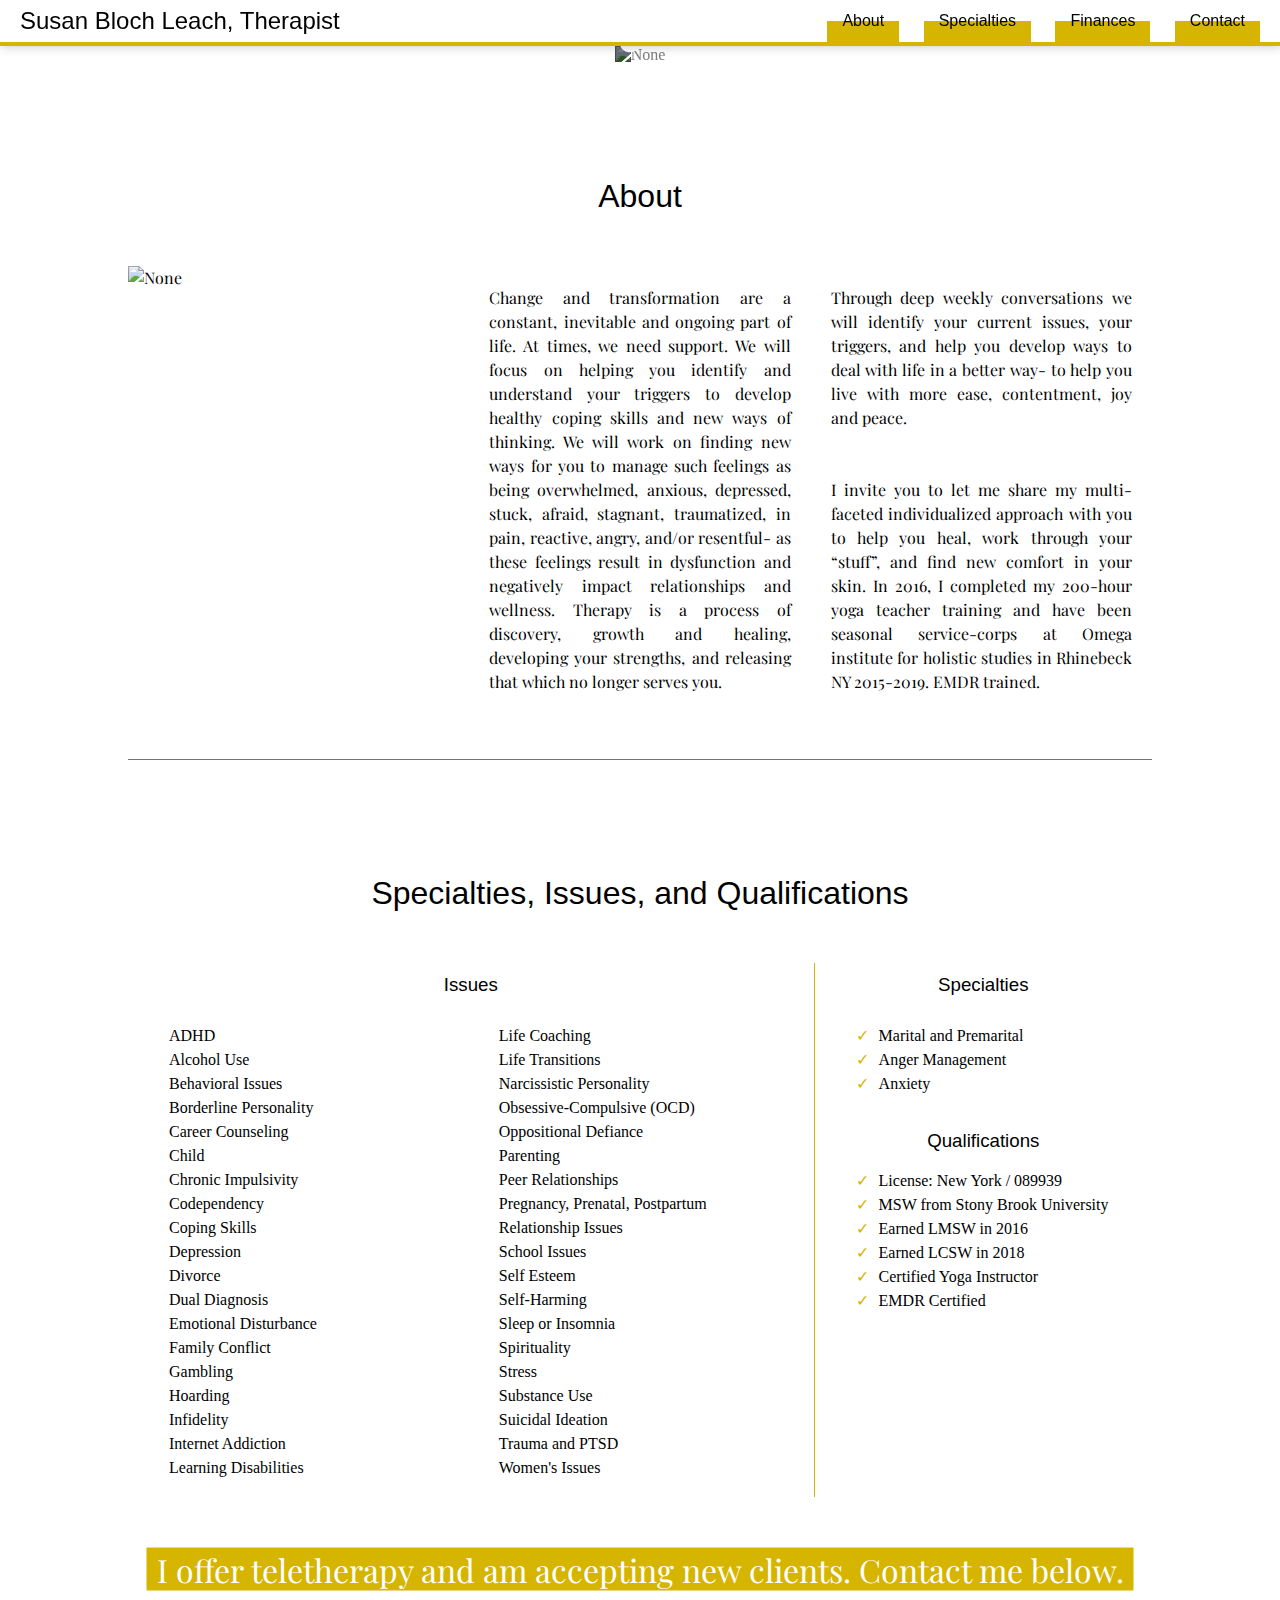
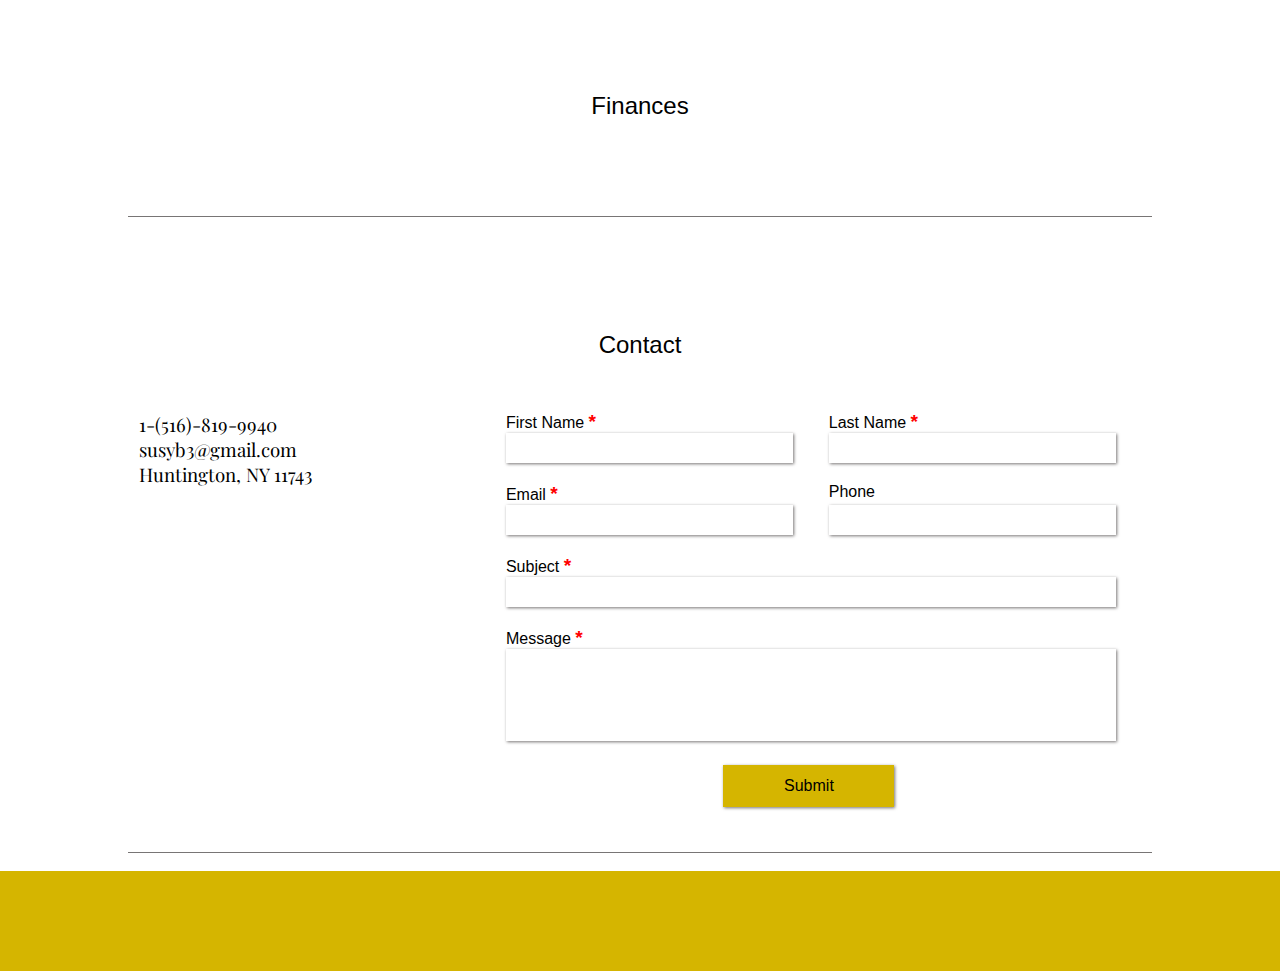
==== index.html @ 693aebeb "updated index.html file name" ====
<?php

if($_POST["message"]) {

mail("levi.leachg@gmail.com", "Here is the subject line",

$_POST["insert your message here"]. "From: levi.leachg@gmail.com");

}

?>

<!DOCTYPE html>
<html lang="en-us">

<head>
    <meta charset="UTF-8">
    <meta name="viewport" content="width=device-width, initial-scale=1">
    <title>SBL Therapy</title>
    <link rel="stylesheet" href="index.css">
    <link rel="preconnect" href="https://fonts.googleapis.com">
    <link rel="preconnect" href="https://fonts.gstatic.com" crossorigin>
    <link href="https://fonts.googleapis.com/css2?family=Mr+Dafoe&display=swap" rel="stylesheet">
    <link href="https://fonts.googleapis.com/css2?family=Playfair+Display:ital@0;1&display=swap" rel="stylesheet">
    <script src="https://cdnjs.cloudflare.com/ajax/libs/animejs/2.0.2/anime.min.js"></script>
    <script src="https://kit.fontawesome.com/4daa4635cd.js" crossorigin="anonymous"></script>
</head>

<body>

<!-- create a link for the top of the page -->
<a id="page-top" class="link-to"></a>


<!-- the page heading and navigation menu -->
    <table id="header-table">
        <tr>
            <td id="title-container">
                <a class="section-link" href="#page-top"><h2>Susan Bloch Leach, Therapist</h2></a>
            </td>
            <td id="nav-container">
                <a class="section-link" href="#about-section"><div class="nav-button">About</div></a>
                <a class="section-link" href="#specialties-section"><div class="nav-button">Specialties</div></a>
                <a class="section-link" href="#finances-section"><div class="nav-button">Finances</div></a>
                <a class="section-link" href="#contact-section"><div class="nav-button">Contact</div></a>
            </td>
        </tr>
    </table>


<!-- the welcome container on the page -->
    <div id="welcome-container">
        <img src="Images/WATER%202.jpeg" alt="None">
        <div id="welcome-text-container">
            <h1 id="welcome-text" class="ml16">Welcome</h1>
            <h2 id="welcome-subtitle">I'm a therapist and social worker located in Long Island, NY.
                Welcome to my site.</h2>
        </div>
    </div>


<!-- the about section of the page -->
    <a id="about-section" class="link-to"></a>
    <div id="about" class="site-section">
            <h1 class="section-header">About</h1>
        <div class="about-row body-text">
            <div><img id="headshot" src="Images/HEADSHOT.jpeg" alt="None"></div>
            <div>
                Change and transformation are a constant, inevitable and ongoing part of life. At times, we need
                support. We will focus on helping you identify and understand your triggers to develop healthy
                coping skills and new ways of thinking. We will work on finding new ways for you to manage such
                feelings as being overwhelmed, anxious, depressed, stuck, afraid, stagnant, traumatized, in
                pain, reactive, angry, and/or resentful- as these feelings result in dysfunction and negatively
                impact relationships and wellness. Therapy is a process of discovery, growth and healing,
                developing your strengths, and releasing that which no longer serves you.
            </div>
            <div>
                Through deep weekly conversations we will identify your current issues, your triggers, and help
                you develop ways to deal with life in a better way- to help you live with more ease,
                contentment, joy and peace.
                <br><br><br>
                I invite you to let me share my multi-faceted individualized approach with you to help you
                heal, work through your “stuff”, and find new comfort in your skin. In 2016, I completed my
                200-hour yoga teacher training and have been seasonal service-corps at Omega institute for
                holistic studies in Rhinebeck NY 2015-2019. EMDR trained.
            </div>
        </div>
    </div>


<!-- the specialties/issues section of the page -->
    <a id="specialties-section" class="link-to"></a>
    <div id="specialties" class="site-section">
        <h1 class="section-header">Specialties, Issues, and Qualifications</h1>
        <table id="specialties-table">
            <tr>
                <th colspan="2" class="two-thirds-width"><h3 class="column-header">Issues</h3></th>
                <th class="gray-back third-width"><h3 class="column-header">Specialties</h3></th>
            </tr>
            <tr>
                <td colspan="2">
                    <ul style="columns: 2">
                        <li>ADHD</li>
                        <li>Alcohol Use</li>
                        <li>Behavioral Issues</li>
                        <li>Borderline Personality</li>
                        <li>Career Counseling</li>
                        <li>Child</li>
                        <li>Chronic Impulsivity</li>
                        <li>Codependency</li>
                        <li>Coping Skills</li>
                        <li>Depression</li>
                        <li>Divorce</li>
                        <li>Dual Diagnosis</li>
                        <li>Emotional Disturbance</li>
                        <li>Family Conflict</li>
                        <li>Gambling</li>
                        <li>Hoarding</li>
                        <li>Infidelity</li>
                        <li>Internet Addiction</li>
                        <li>Learning Disabilities</li>
                        <li>Life Coaching</li>
                        <li>Life Transitions</li>
                        <li>Narcissistic Personality</li>
                        <li>Obsessive-Compulsive (OCD)</li>
                        <li>Oppositional Defiance</li>
                        <li>Parenting</li>
                        <li>Peer Relationships</li>
                        <li>Pregnancy, Prenatal, Postpartum</li>
                        <li>Relationship Issues</li>
                        <li>School Issues</li>
                        <li>Self Esteem</li>
                        <li>Self-Harming</li>
                        <li>Sleep or Insomnia</li>
                        <li>Spirituality</li>
                        <li>Stress</li>
                        <li>Substance Use</li>
                        <li>Suicidal Ideation</li>
                        <li>Trauma and PTSD</li>
                        <li>Women's Issues</li>
                    </ul>
                </td>
                <td id="specialties-list" class="gray-back">
                    <ul>
                       <li>Marital and Premarital</li>
                       <li>Anger Management</li>
                       <li>Anxiety</li>
                    </ul>

                    <h3 id="qualifications-header" class="column-header">Qualifications</h3>
                    <ul>
                        <li>License: New York / 089939</li>
                        <li>MSW from Stony Brook University</li>
                        <li>Earned LMSW in 2016</li>
                        <li>Earned LCSW in 2018</li>
                        <li>Certified Yoga Instructor</li>
                        <li>EMDR Certified</li>
                    </ul>
                </td>

            </tr>
        </table>
    </div>


<!-- the welcome container on the page -->
    <div id="hire-me-container">
        <img src="Images/ZEN%20GARDEN.jpg" alt="None">
        <h1 id="hire-me-text">I offer teletherapy and am accepting new clients. Contact me below.</h1>
    </div>


<!-- the finances section of the page -->
    <a id="finances-section" class="link-to"></a>
    <div id="finances" class="site-section">
        <h2 class="section-header">Finances</h2>
    </div>

<!-- the contact section of the page -->
    <a id="contact-section" class="link-to"></a>
    <div id="contact" class="site-section">
        <h2 class="section-header">Contact</h2>
        <table id="contact-table">
            <tr>
                <td class="third-width">
                    <div>
                        <h3><span><i class="fa-solid fa-phone icon"></i></span>1-(516)-819-9940</h3>
                        <h3><span><i class="fa-solid fa-envelope icon"></i></span>susyb3@gmail.com</h3>
                        <h3><span><i class="fa-solid fa-location-pin icon"></i></span>Huntington, NY 11743</h3>
                    </div>
                </td>
                <td id="contact-form-div" colspan="2" class="two-thirds-width">
                    <form id="contact-form" name="contact-form" method="post" action="index.php">
                        <table id="contact-me-table">
                            <tr>
                                <td><p>First Name <span class="required">*</span></p></td>
                                <td><p>Last Name <span class="required">*</span></p></td>
                            </tr>
                            <tr>
                                <td><input id="contact-first-name" type="text"></td>
                                <td><input id="contact-last-name" type="text"></td>
                            </tr>
                            <tr class="form-spacer"></tr>
                            <tr>
                                <td><p>Email <span class="required">*</span></p></td>
                                <td><p>Phone</p></td>
                            </tr>
                            <tr>
                                <td><input id="contact-email" type="text"></td>
                                <td><input id="contact-phone" type="text"></td>
                            </tr>
                            <tr class="form-spacer"></tr>

                            <tr><td colspan="2"><p>Subject <span class="required">*</span></p></td></tr>
                            <tr><td colspan="2"><input id="contact-subject" type="text"></td></tr>
                            <tr class="form-spacer"></tr>
                            <tr><td colspan="2"><p>Message <span class="required">*</span></p></td></tr>
                            <tr>
                                <td colspan="2"><textarea name="contact-first-name" cols="2" rows="4"></textarea></td>
                            </tr>
                            <tr class="form-spacer"></tr>
                            <tr class="align-center"><td colspan="2"><button id="submit-contact" type="submit">Submit</button></td></tr>

                        </table>
                    </form>
                </td>
            </tr>
        </table>
    </div>

    <div id="page-footer"></div>
</body>

<script>
    // Wrap every letter in a span
    let textWrapper = document.querySelector('.ml16');
    textWrapper.innerHTML = textWrapper.textContent.replace(/\S/g, "<span class='letter'>$&</span>");

    anime.timeline({loop: false})
        .add({
            targets: '.ml16 .letter',
            translateY: [-200,0],
            easing: "easeOutExpo",
            duration: 1400,
            delay: (el, i) => 70 * i
        });


</script>
</html>
---- index.css ----
:root {
    --header-font: "Lato", sans-serif;
    --body-font: "Playfair Display", serif;
    --welcome-font: "Playfair Display", serif;
    --site-background-color: #FFFFFF;
    --accent-color-1: rgb(213, 181, 0);
    --accent-color-2: #787575;
    --nav-text-color: #767676;
    --section-margin: 2vh;
}

/* the main document*/
html {
    background-color: var(--site-background-color);
    scroll-behavior: smooth;
    margin: 0;
    padding: 0;
    min-width: 1120px;
}

/* the body of the document */
body {
    margin: 0;
    padding: 0;
    min-width: 1120px;
}

/* tables on the page */
table {
    border-spacing: 0;
    border-collapse: collapse;
    margin: auto;
}

/* the header/navigation bar of the site */
#header-table {
    width: 100vw;
    vertical-align: center;
    position: sticky;
    top: 0;
    background-color: rgba(255, 255, 255, 0.5);
    backdrop-filter: blur(10px);
    -webkit-backdrop-filter: blur(5px);
    box-shadow: 1px 1px 10px rgba(0,0,0,0.2);
    z-index: 10;
}

/* each cell of the header table */
#header-table td {
    border-bottom: 4px solid var(--accent-color-1);
}

/* the container for the site title in the nav bar */
#title-container {
    width: 40%;
    text-align: left;
    margin: auto;
    font-family: var(--header-font);
    font-weight: normal;
    padding-left: 20px;
}

/* the header element in the nav bar */
#title-container h2 {
    margin: 0;
    font-weight: lighter;
}

/* the div containing the nav button */
#nav-container {
    text-align: right;
    vertical-align: center;
    padding: 0;
    font-family: var(--header-font);
    height: 100%;
    margin-top: 0;
    font-weight: lighter;
}

/* the nav buttons in the nav bar */
.nav-button {
    display: inline-block;
    padding: 12px 15px;
    margin-right: 20px;
    height: 100%;
    background-image: linear-gradient(to bottom, rgba(0,0,0,0) 50%, var(--accent-color-1) 50%);
    background-position: -0% 0;
    background-size: 200% auto;
    transition: background-position 0.15s ease-out;
}

/* when a nav button is hovered */
.nav-button:hover {
    background-position: 0 -99.99%;
}

/* the container for the welcome text */
#welcome-container {
    width: 100vw;
    margin: 0 auto;
    color: white;
    position: relative;
    text-align: center;
    z-index: -1;
    padding: 0;
    top: 0;
}

/* the image for the welcome text */
#welcome-container img {
    max-width: 100%;
    max-height: 100%;
    filter: brightness(50%);
    margin: 0;
}

/* the div container for the welcome text */
#welcome-text-container {
    position: absolute;
    left: 0;
    top: 40%;
    transform: translate(0, -50%);
    width: 100%;
}

/* the welcome text at the top */
#welcome-text {
    font-family: var(--welcome-font);
    font-style: italic;
    font-size: 500%;
    margin: 0;
    animation: fadeInAnimation ease 3s;
    animation-iteration-count: 1;
    animation-fill-mode: forwards;
}

/* the subtitle for the welcome section at the top */
#welcome-subtitle {
    font-family: var(--body-font);
    margin: 20px auto;
    animation: fadeInAnimation ease 3s;
    animation-iteration-count: 1;
    animation-fill-mode: forwards;
}

/* define the animation for fading something in */
@keyframes fadeInAnimation {
    0% {
        opacity: 0;
    }
    100% {
        opacity: 1;
    }
}

/* the welcome class animation */
.ml16 {
    overflow: hidden;
}

/* the letters of the welcome text */
.ml16 .letter {
    display: inline-block;
    line-height: 1em;
}

/* the invisible link (anchor) for a section */
.link-to {
    display: block;
    position: relative;
    top: -30px;
    visibility: hidden;
}


/* a section of the website */
.site-section {
    width: 80vw;
    border-bottom: 1px solid var(--accent-color-2);
    margin: var(--section-margin) auto;
    padding: 5vh 0;
    text-align: center;
}

/* the header text of a section */
.section-header {
    font-family: var(--header-font);
    font-weight: lighter;
    margin: 5% 0;
}

/* a link (in the nav bar) to a section */
.section-link {
    text-decoration: none;
    color: inherit;
}

/* the specialties section of the site */
#specialties {
    border: none;
}

/* the table containing the specialties */
#specialties-table {
    margin: auto;
    width: 100%;
    vertical-align: top;
}

#specialties-table td, th {
    vertical-align: top;
    line-height: 1.5em;
    border-right: 1px solid var(--accent-color-1);
}

#specialties-table td:nth-child(2), th:nth-child(2) {
    border-right: none;
}

#specialties-table ul {
    list-style: none;
}

#specialties-list li:before {
    content: '✓';
    margin-right: 10px;
    color: var(--accent-color-1);
}


/* the container for the welcome text */
#hire-me-container {
    width: 100vw;
    color: white;
    position: relative;
    text-align: center;
    padding: 0;
    margin: var(--section-margin) auto;
}

/* the image for the welcome text */
#hire-me-container img {
    max-width: 100%;
    max-height: 100%;
    filter: brightness(50%);
    margin: 0;
}

/* the subtitle for the welcome section at the top */
#hire-me-text {
    font-family: var(--body-font);
    position: absolute;
    top: 50%;
    left: 50%;
    transform: translate(-50%, -50%);
    background-color: var(--accent-color-1);
    margin: 0;
    padding: 0 10px;
    white-space: nowrap;
}

/* the header text for a column in a table */
.column-header {
    margin: 0;
    font-family: var(--header-font);
    font-weight: normal;
}

/* the header for the qualification section of the page */
#qualifications-header {
    margin-top: 10%;
}

/* an element that's one-third the width of its container */
.third-width {
    width: 33%;
}

/* an element that's two-thirds the width of its container */
.two-thirds-width {
    width: 67%;
}

/* a header element of table */
th {
    font-family: var(--header-font);
    padding: 10px 0;
}


/* a row for the about section */
.about-row {
    display: flex;
    box-sizing: content-box;
}

/* a div (column) in the about section */
.about-row > div {
    position: relative;
    flex: 1;
    padding: 20px;
    text-align: justify;
    vertical-align: top;
    top: 0;
}

/* an image in the about section */
.about-row > div img {
    position: absolute;
    width: 100%;
    height: 100%;
    object-fit: scale-down;
    top: 0;
    left: 0;
    right: 0;
    bottom: 0;
}

ul {
    text-align: left;
}



#submit-contact {
    background-color: var(--accent-color-1);
    border: none;
    text-align: center;
    padding: 2% 10%;
    font-family: var(--header-font);
    font-size: 1em;
    box-shadow: 1px 1px 3px var(--accent-color-2);
}

#submit-contact:hover {
    background-color: var(--accent-color-2);
    color: var(--site-background-color);
}

#contact-table {
    width: 100%;
    text-align: left;
}


#contact-table td {
    vertical-align: top;
}


#contact-form-div {
    vertical-align: top;
    padding: 0 20px;
}

#contact-me-table {
    width: 100%;
}

#contact-me-table td {
    padding: 0 20px;
}

.contact-input-header {
    padding-top: 20px;
}

.form-spacer {
    height: 20px;
}


/* the star symbol for a required form input */
.required {
    color: red;
    font-weight: bold;
    font-size: larger;
}

#contact-me-table p {
    text-align: left;
    margin: 0;
    font-family: var(--header-font);
    /*font-weight: lighter;*/
}


#contact-form-div input, textarea {
    width: 100%;
    height: 200%;
    border: none;
    box-shadow: 1px 1px 3px var(--accent-color-2);
    resize: none;
    font-size: 1.5em;
}


#contact-table h3 {
    font-family: var(--body-font);
    font-weight: normal;
    margin-top: 0;
}


/* icons on the site */
.icon {
    margin-right: 10px;
}

/* the site footer */
#page-footer {
    width: 100vw;
    height: 100px;
    margin-top: var(--section-margin);
    background-color: var(--accent-color-1);
    color: white;
}


.align-left {
    text-align: left;
}

.align-center {
    text-align: center;
}

h1, h2, h3, h4, h5, h6 {
    font-weight: lighter;
    font-family: var(--header-font);
    margin: 0;
}

.body-text {
    line-height: 1.5em;
    font-family: var(--body-font);
    font-weight: normal;
}
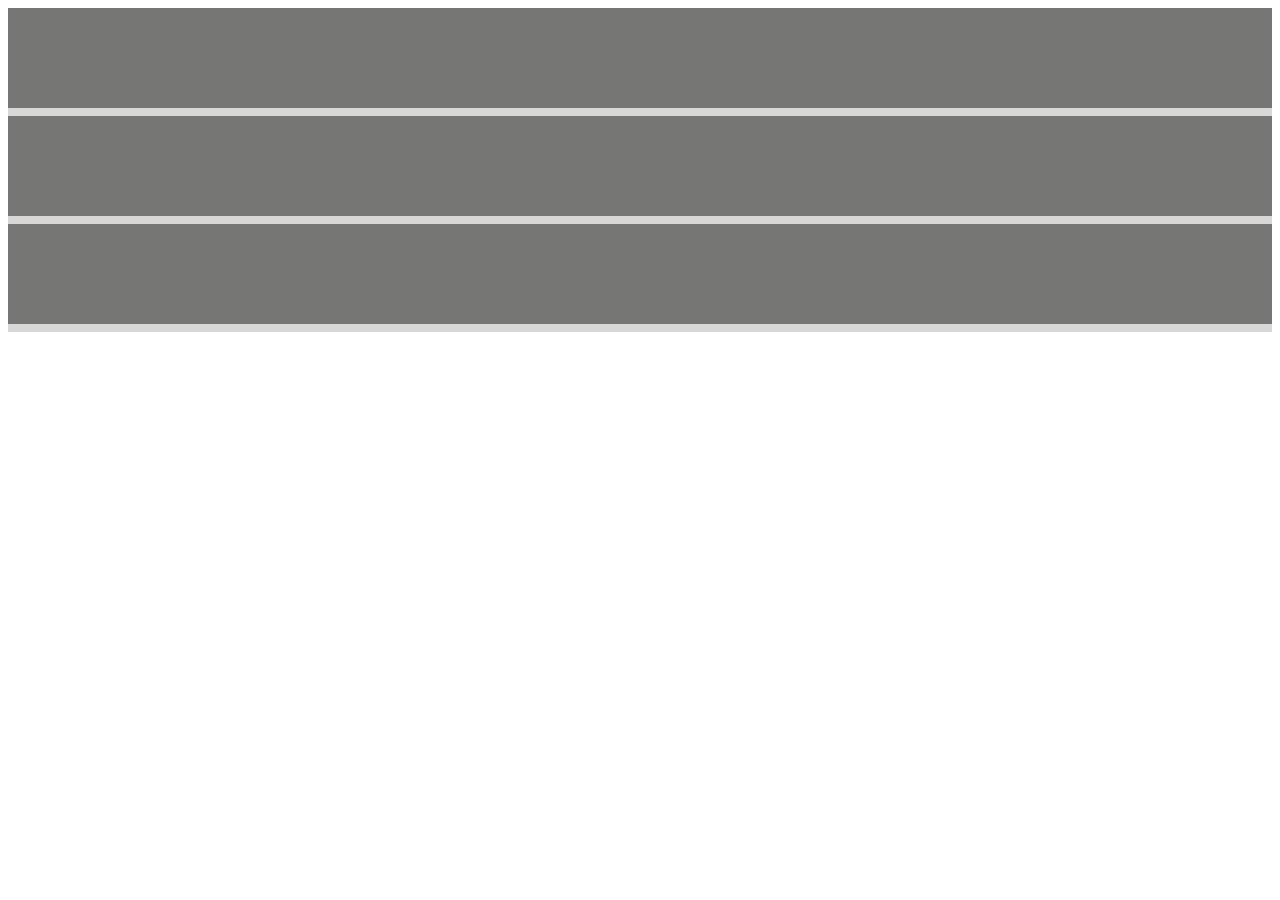
==== commit c08e1419: "updated pages- experimenting with flexbox and mobile formatting" ====
--- a/index.html
+++ b/index.html
@@ -1,250 +1,27 @@
-<?php
-
-if($_POST["message"]) {
-
-mail("levi.leachg@gmail.com", "Here is the subject line",
-
-$_POST["insert your message here"]. "From: levi.leachg@gmail.com");
-
-}
-
-?>
-
 <!DOCTYPE html>
 <html lang="en-us">
 
 <head>
+    <title>SBL Therapy</title>
     <meta charset="UTF-8">
     <meta name="viewport" content="width=device-width, initial-scale=1">
-    <title>SBL Therapy</title>
     <link rel="stylesheet" href="index.css">
-    <link rel="preconnect" href="https://fonts.googleapis.com">
-    <link rel="preconnect" href="https://fonts.gstatic.com" crossorigin>
-    <link href="https://fonts.googleapis.com/css2?family=Mr+Dafoe&display=swap" rel="stylesheet">
-    <link href="https://fonts.googleapis.com/css2?family=Playfair+Display:ital@0;1&display=swap" rel="stylesheet">
-    <script src="https://cdnjs.cloudflare.com/ajax/libs/animejs/2.0.2/anime.min.js"></script>
-    <script src="https://kit.fontawesome.com/4daa4635cd.js" crossorigin="anonymous"></script>
+<!--    <link rel="stylesheet" href="index2.css">-->
+<!--    <link rel="preconnect" href="https://fonts.googleapis.com">-->
+<!--    <link rel="preconnect" href="https://fonts.gstatic.com" crossorigin>-->
+<!--    <link href="https://fonts.googleapis.com/css2?family=Mr+Dafoe&display=swap" rel="stylesheet">-->
+<!--    <link href="https://fonts.googleapis.com/css2?family=Playfair+Display:ital@0;1&display=swap" rel="stylesheet">-->
+<!--    <script src="https://cdnjs.cloudflare.com/ajax/libs/animejs/2.0.2/anime.min.js"></script>-->
+<!--    <script src="https://kit.fontawesome.com/4daa4635cd.js" crossorigin="anonymous"></script>-->
 </head>
 
 <body>
 
-<!-- create a link for the top of the page -->
-<a id="page-top" class="link-to"></a>
-
-
-<!-- the page heading and navigation menu -->
-    <table id="header-table">
-        <tr>
-            <td id="title-container">
-                <a class="section-link" href="#page-top"><h2>Susan Bloch Leach, Therapist</h2></a>
-            </td>
-            <td id="nav-container">
-                <a class="section-link" href="#about-section"><div class="nav-button">About</div></a>
-                <a class="section-link" href="#specialties-section"><div class="nav-button">Specialties</div></a>
-                <a class="section-link" href="#finances-section"><div class="nav-button">Finances</div></a>
-                <a class="section-link" href="#contact-section"><div class="nav-button">Contact</div></a>
-            </td>
-        </tr>
-    </table>
-
-
-<!-- the welcome container on the page -->
-    <div id="welcome-container">
-        <img src="Images/WATER%202.jpeg" alt="None">
-        <div id="welcome-text-container">
-            <h1 id="welcome-text" class="ml16">Welcome</h1>
-            <h2 id="welcome-subtitle">I'm a therapist and social worker located in Long Island, NY.
-                Welcome to my site.</h2>
-        </div>
-    </div>
-
-
-<!-- the about section of the page -->
-    <a id="about-section" class="link-to"></a>
-    <div id="about" class="site-section">
-            <h1 class="section-header">About</h1>
-        <div class="about-row body-text">
-            <div><img id="headshot" src="Images/HEADSHOT.jpeg" alt="None"></div>
-            <div>
-                Change and transformation are a constant, inevitable and ongoing part of life. At times, we need
-                support. We will focus on helping you identify and understand your triggers to develop healthy
-                coping skills and new ways of thinking. We will work on finding new ways for you to manage such
-                feelings as being overwhelmed, anxious, depressed, stuck, afraid, stagnant, traumatized, in
-                pain, reactive, angry, and/or resentful- as these feelings result in dysfunction and negatively
-                impact relationships and wellness. Therapy is a process of discovery, growth and healing,
-                developing your strengths, and releasing that which no longer serves you.
-            </div>
-            <div>
-                Through deep weekly conversations we will identify your current issues, your triggers, and help
-                you develop ways to deal with life in a better way- to help you live with more ease,
-                contentment, joy and peace.
-                <br><br><br>
-                I invite you to let me share my multi-faceted individualized approach with you to help you
-                heal, work through your “stuff”, and find new comfort in your skin. In 2016, I completed my
-                200-hour yoga teacher training and have been seasonal service-corps at Omega institute for
-                holistic studies in Rhinebeck NY 2015-2019. EMDR trained.
-            </div>
-        </div>
-    </div>
-
-
-<!-- the specialties/issues section of the page -->
-    <a id="specialties-section" class="link-to"></a>
-    <div id="specialties" class="site-section">
-        <h1 class="section-header">Specialties, Issues, and Qualifications</h1>
-        <table id="specialties-table">
-            <tr>
-                <th colspan="2" class="two-thirds-width"><h3 class="column-header">Issues</h3></th>
-                <th class="gray-back third-width"><h3 class="column-header">Specialties</h3></th>
-            </tr>
-            <tr>
-                <td colspan="2">
-                    <ul style="columns: 2">
-                        <li>ADHD</li>
-                        <li>Alcohol Use</li>
-                        <li>Behavioral Issues</li>
-                        <li>Borderline Personality</li>
-                        <li>Career Counseling</li>
-                        <li>Child</li>
-                        <li>Chronic Impulsivity</li>
-                        <li>Codependency</li>
-                        <li>Coping Skills</li>
-                        <li>Depression</li>
-                        <li>Divorce</li>
-                        <li>Dual Diagnosis</li>
-                        <li>Emotional Disturbance</li>
-                        <li>Family Conflict</li>
-                        <li>Gambling</li>
-                        <li>Hoarding</li>
-                        <li>Infidelity</li>
-                        <li>Internet Addiction</li>
-                        <li>Learning Disabilities</li>
-                        <li>Life Coaching</li>
-                        <li>Life Transitions</li>
-                        <li>Narcissistic Personality</li>
-                        <li>Obsessive-Compulsive (OCD)</li>
-                        <li>Oppositional Defiance</li>
-                        <li>Parenting</li>
-                        <li>Peer Relationships</li>
-                        <li>Pregnancy, Prenatal, Postpartum</li>
-                        <li>Relationship Issues</li>
-                        <li>School Issues</li>
-                        <li>Self Esteem</li>
-                        <li>Self-Harming</li>
-                        <li>Sleep or Insomnia</li>
-                        <li>Spirituality</li>
-                        <li>Stress</li>
-                        <li>Substance Use</li>
-                        <li>Suicidal Ideation</li>
-                        <li>Trauma and PTSD</li>
-                        <li>Women's Issues</li>
-                    </ul>
-                </td>
-                <td id="specialties-list" class="gray-back">
-                    <ul>
-                       <li>Marital and Premarital</li>
-                       <li>Anger Management</li>
-                       <li>Anxiety</li>
-                    </ul>
-
-                    <h3 id="qualifications-header" class="column-header">Qualifications</h3>
-                    <ul>
-                        <li>License: New York / 089939</li>
-                        <li>MSW from Stony Brook University</li>
-                        <li>Earned LMSW in 2016</li>
-                        <li>Earned LCSW in 2018</li>
-                        <li>Certified Yoga Instructor</li>
-                        <li>EMDR Certified</li>
-                    </ul>
-                </td>
-
-            </tr>
-        </table>
-    </div>
-
-
-<!-- the welcome container on the page -->
-    <div id="hire-me-container">
-        <img src="Images/ZEN%20GARDEN.jpg" alt="None">
-        <h1 id="hire-me-text">I offer teletherapy and am accepting new clients. Contact me below.</h1>
-    </div>
-
-
-<!-- the finances section of the page -->
-    <a id="finances-section" class="link-to"></a>
-    <div id="finances" class="site-section">
-        <h2 class="section-header">Finances</h2>
-    </div>
-
-<!-- the contact section of the page -->
-    <a id="contact-section" class="link-to"></a>
-    <div id="contact" class="site-section">
-        <h2 class="section-header">Contact</h2>
-        <table id="contact-table">
-            <tr>
-                <td class="third-width">
-                    <div>
-                        <h3><span><i class="fa-solid fa-phone icon"></i></span>1-(516)-819-9940</h3>
-                        <h3><span><i class="fa-solid fa-envelope icon"></i></span>susyb3@gmail.com</h3>
-                        <h3><span><i class="fa-solid fa-location-pin icon"></i></span>Huntington, NY 11743</h3>
-                    </div>
-                </td>
-                <td id="contact-form-div" colspan="2" class="two-thirds-width">
-                    <form id="contact-form" name="contact-form" method="post" action="index.php">
-                        <table id="contact-me-table">
-                            <tr>
-                                <td><p>First Name <span class="required">*</span></p></td>
-                                <td><p>Last Name <span class="required">*</span></p></td>
-                            </tr>
-                            <tr>
-                                <td><input id="contact-first-name" type="text"></td>
-                                <td><input id="contact-last-name" type="text"></td>
-                            </tr>
-                            <tr class="form-spacer"></tr>
-                            <tr>
-                                <td><p>Email <span class="required">*</span></p></td>
-                                <td><p>Phone</p></td>
-                            </tr>
-                            <tr>
-                                <td><input id="contact-email" type="text"></td>
-                                <td><input id="contact-phone" type="text"></td>
-                            </tr>
-                            <tr class="form-spacer"></tr>
-
-                            <tr><td colspan="2"><p>Subject <span class="required">*</span></p></td></tr>
-                            <tr><td colspan="2"><input id="contact-subject" type="text"></td></tr>
-                            <tr class="form-spacer"></tr>
-                            <tr><td colspan="2"><p>Message <span class="required">*</span></p></td></tr>
-                            <tr>
-                                <td colspan="2"><textarea name="contact-first-name" cols="2" rows="4"></textarea></td>
-                            </tr>
-                            <tr class="form-spacer"></tr>
-                            <tr class="align-center"><td colspan="2"><button id="submit-contact" type="submit">Submit</button></td></tr>
-
-                        </table>
-                    </form>
-                </td>
-            </tr>
-        </table>
-    </div>
-
-    <div id="page-footer"></div>
+<main>
+    <div></div>
+    <div></div>
+    <div></div>
+</main>
 </body>
 
-<script>
-    // Wrap every letter in a span
-    let textWrapper = document.querySelector('.ml16');
-    textWrapper.innerHTML = textWrapper.textContent.replace(/\S/g, "<span class='letter'>$&</span>");
-
-    anime.timeline({loop: false})
-        .add({
-            targets: '.ml16 .letter',
-            translateY: [-200,0],
-            easing: "easeOutExpo",
-            duration: 1400,
-            delay: (el, i) => 70 * i
-        });
-
-
-</script>
 </html>--- a/index.css
+++ b/index.css
@@ -1,439 +1,13 @@
-
-:root {
-    --header-font: "Lato", sans-serif;
-    --body-font: "Playfair Display", serif;
-    --welcome-font: "Playfair Display", serif;
-    --site-background-color: #FFFFFF;
-    --accent-color-1: rgb(213, 181, 0);
-    --accent-color-2: #787575;
-    --nav-text-color: #767676;
-    --section-margin: 2vh;
+main {
+    background: #d9d7d5;
+    display: flex;
+    flex-wrap: wrap;
+    justify-content: space-between;
 }
 
-/* the main document*/
-html {
-    background-color: var(--site-background-color);
-    scroll-behavior: smooth;
-    margin: 0;
-    padding: 0;
-    min-width: 1120px;
-}
-
-/* the body of the document */
-body {
-    margin: 0;
-    padding: 0;
-    min-width: 1120px;
-}
-
-/* tables on the page */
-table {
-    border-spacing: 0;
-    border-collapse: collapse;
-    margin: auto;
-}
-
-/* the header/navigation bar of the site */
-#header-table {
-    width: 100vw;
-    vertical-align: center;
-    position: sticky;
-    top: 0;
-    background-color: rgba(255, 255, 255, 0.5);
-    backdrop-filter: blur(10px);
-    -webkit-backdrop-filter: blur(5px);
-    box-shadow: 1px 1px 10px rgba(0,0,0,0.2);
-    z-index: 10;
-}
-
-/* each cell of the header table */
-#header-table td {
-    border-bottom: 4px solid var(--accent-color-1);
-}
-
-/* the container for the site title in the nav bar */
-#title-container {
-    width: 40%;
-    text-align: left;
-    margin: auto;
-    font-family: var(--header-font);
-    font-weight: normal;
-    padding-left: 20px;
-}
-
-/* the header element in the nav bar */
-#title-container h2 {
-    margin: 0;
-    font-weight: lighter;
-}
-
-/* the div containing the nav button */
-#nav-container {
-    text-align: right;
-    vertical-align: center;
-    padding: 0;
-    font-family: var(--header-font);
-    height: 100%;
-    margin-top: 0;
-    font-weight: lighter;
-}
-
-/* the nav buttons in the nav bar */
-.nav-button {
-    display: inline-block;
-    padding: 12px 15px;
-    margin-right: 20px;
-    height: 100%;
-    background-image: linear-gradient(to bottom, rgba(0,0,0,0) 50%, var(--accent-color-1) 50%);
-    background-position: -0% 0;
-    background-size: 200% auto;
-    transition: background-position 0.15s ease-out;
-}
-
-/* when a nav button is hovered */
-.nav-button:hover {
-    background-position: 0 -99.99%;
-}
-
-/* the container for the welcome text */
-#welcome-container {
-    width: 100vw;
-    margin: 0 auto;
-    color: white;
-    position: relative;
-    text-align: center;
-    z-index: -1;
-    padding: 0;
-    top: 0;
-}
-
-/* the image for the welcome text */
-#welcome-container img {
-    max-width: 100%;
-    max-height: 100%;
-    filter: brightness(50%);
-    margin: 0;
-}
-
-/* the div container for the welcome text */
-#welcome-text-container {
-    position: absolute;
-    left: 0;
-    top: 40%;
-    transform: translate(0, -50%);
-    width: 100%;
-}
-
-/* the welcome text at the top */
-#welcome-text {
-    font-family: var(--welcome-font);
-    font-style: italic;
-    font-size: 500%;
-    margin: 0;
-    animation: fadeInAnimation ease 3s;
-    animation-iteration-count: 1;
-    animation-fill-mode: forwards;
-}
-
-/* the subtitle for the welcome section at the top */
-#welcome-subtitle {
-    font-family: var(--body-font);
-    margin: 20px auto;
-    animation: fadeInAnimation ease 3s;
-    animation-iteration-count: 1;
-    animation-fill-mode: forwards;
-}
-
-/* define the animation for fading something in */
-@keyframes fadeInAnimation {
-    0% {
-        opacity: 0;
-    }
-    100% {
-        opacity: 1;
-    }
-}
-
-/* the welcome class animation */
-.ml16 {
-    overflow: hidden;
-}
-
-/* the letters of the welcome text */
-.ml16 .letter {
-    display: inline-block;
-    line-height: 1em;
-}
-
-/* the invisible link (anchor) for a section */
-.link-to {
-    display: block;
-    position: relative;
-    top: -30px;
-    visibility: hidden;
-}
-
-
-/* a section of the website */
-.site-section {
-    width: 80vw;
-    border-bottom: 1px solid var(--accent-color-2);
-    margin: var(--section-margin) auto;
-    padding: 5vh 0;
-    text-align: center;
-}
-
-/* the header text of a section */
-.section-header {
-    font-family: var(--header-font);
-    font-weight: lighter;
-    margin: 5% 0;
-}
-
-/* a link (in the nav bar) to a section */
-.section-link {
-    text-decoration: none;
-    color: inherit;
-}
-
-/* the specialties section of the site */
-#specialties {
-    border: none;
-}
-
-/* the table containing the specialties */
-#specialties-table {
-    margin: auto;
-    width: 100%;
-    vertical-align: top;
-}
-
-#specialties-table td, th {
-    vertical-align: top;
-    line-height: 1.5em;
-    border-right: 1px solid var(--accent-color-1);
-}
-
-#specialties-table td:nth-child(2), th:nth-child(2) {
-    border-right: none;
-}
-
-#specialties-table ul {
-    list-style: none;
-}
-
-#specialties-list li:before {
-    content: '✓';
-    margin-right: 10px;
-    color: var(--accent-color-1);
-}
-
-
-/* the container for the welcome text */
-#hire-me-container {
-    width: 100vw;
-    color: white;
-    position: relative;
-    text-align: center;
-    padding: 0;
-    margin: var(--section-margin) auto;
-}
-
-/* the image for the welcome text */
-#hire-me-container img {
-    max-width: 100%;
-    max-height: 100%;
-    filter: brightness(50%);
-    margin: 0;
-}
-
-/* the subtitle for the welcome section at the top */
-#hire-me-text {
-    font-family: var(--body-font);
-    position: absolute;
-    top: 50%;
-    left: 50%;
-    transform: translate(-50%, -50%);
-    background-color: var(--accent-color-1);
-    margin: 0;
-    padding: 0 10px;
-    white-space: nowrap;
-}
-
-/* the header text for a column in a table */
-.column-header {
-    margin: 0;
-    font-family: var(--header-font);
-    font-weight: normal;
-}
-
-/* the header for the qualification section of the page */
-#qualifications-header {
-    margin-top: 10%;
-}
-
-/* an element that's one-third the width of its container */
-.third-width {
-    width: 33%;
-}
-
-/* an element that's two-thirds the width of its container */
-.two-thirds-width {
-    width: 67%;
-}
-
-/* a header element of table */
-th {
-    font-family: var(--header-font);
-    padding: 10px 0;
-}
-
-
-/* a row for the about section */
-.about-row {
-    display: flex;
-    box-sizing: content-box;
-}
-
-/* a div (column) in the about section */
-.about-row > div {
-    position: relative;
-    flex: 1;
-    padding: 20px;
-    text-align: justify;
-    vertical-align: top;
-    top: 0;
-}
-
-/* an image in the about section */
-.about-row > div img {
-    position: absolute;
-    width: 100%;
-    height: 100%;
-    object-fit: scale-down;
-    top: 0;
-    left: 0;
-    right: 0;
-    bottom: 0;
-}
-
-ul {
-    text-align: left;
-}
-
-
-
-#submit-contact {
-    background-color: var(--accent-color-1);
-    border: none;
-    text-align: center;
-    padding: 2% 10%;
-    font-family: var(--header-font);
-    font-size: 1em;
-    box-shadow: 1px 1px 3px var(--accent-color-2);
-}
-
-#submit-contact:hover {
-    background-color: var(--accent-color-2);
-    color: var(--site-background-color);
-}
-
-#contact-table {
-    width: 100%;
-    text-align: left;
-}
-
-
-#contact-table td {
-    vertical-align: top;
-}
-
-
-#contact-form-div {
-    vertical-align: top;
-    padding: 0 20px;
-}
-
-#contact-me-table {
-    width: 100%;
-}
-
-#contact-me-table td {
-    padding: 0 20px;
-}
-
-.contact-input-header {
-    padding-top: 20px;
-}
-
-.form-spacer {
-    height: 20px;
-}
-
-
-/* the star symbol for a required form input */
-.required {
-    color: red;
-    font-weight: bold;
-    font-size: larger;
-}
-
-#contact-me-table p {
-    text-align: left;
-    margin: 0;
-    font-family: var(--header-font);
-    /*font-weight: lighter;*/
-}
-
-
-#contact-form-div input, textarea {
-    width: 100%;
-    height: 200%;
-    border: none;
-    box-shadow: 1px 1px 3px var(--accent-color-2);
-    resize: none;
-    font-size: 1.5em;
-}
-
-
-#contact-table h3 {
-    font-family: var(--body-font);
-    font-weight: normal;
-    margin-top: 0;
-}
-
-
-/* icons on the site */
-.icon {
-    margin-right: 10px;
-}
-
-/* the site footer */
-#page-footer {
-    width: 100vw;
+div {
+    background: #767775;
+    flex-basis: 100%;
     height: 100px;
-    margin-top: var(--section-margin);
-    background-color: var(--accent-color-1);
-    color: white;
-}
-
-
-.align-left {
-    text-align: left;
-}
-
-.align-center {
-    text-align: center;
-}
-
-h1, h2, h3, h4, h5, h6 {
-    font-weight: lighter;
-    font-family: var(--header-font);
-    margin: 0;
-}
-
-.body-text {
-    line-height: 1.5em;
-    font-family: var(--body-font);
-    font-weight: normal;
+    margin-bottom: 0.5rem;
 }--- a/index2.css
+++ b/index2.css
@@ -0,0 +1,439 @@
+
+:root {
+    --header-font: "Lato", sans-serif;
+    --body-font: "Playfair Display", serif;
+    --welcome-font: "Playfair Display", serif;
+    --site-background-color: #FFFFFF;
+    --accent-color-1: rgb(213, 181, 0);
+    --accent-color-2: #787575;
+    --nav-text-color: #767676;
+    --section-margin: 2vh;
+}
+
+/* the main document*/
+html {
+    background-color: var(--site-background-color);
+    scroll-behavior: smooth;
+    margin: 0;
+    padding: 0;
+    min-width: 1120px;
+}
+
+/* the body of the document */
+body {
+    margin: 0;
+    padding: 0;
+    min-width: 1120px;
+}
+
+/* tables on the page */
+table {
+    border-spacing: 0;
+    border-collapse: collapse;
+    margin: auto;
+}
+
+/* the header/navigation bar of the site */
+#header-table {
+    width: 100vw;
+    vertical-align: center;
+    position: sticky;
+    top: 0;
+    background-color: rgba(255, 255, 255, 0.5);
+    backdrop-filter: blur(10px);
+    -webkit-backdrop-filter: blur(5px);
+    box-shadow: 1px 1px 10px rgba(0,0,0,0.2);
+    z-index: 10;
+}
+
+/* each cell of the header table */
+#header-table td {
+    border-bottom: 4px solid var(--accent-color-1);
+}
+
+/* the container for the site title in the nav bar */
+#title-container {
+    width: 40%;
+    text-align: left;
+    margin: auto;
+    font-family: var(--header-font);
+    font-weight: normal;
+    padding-left: 20px;
+}
+
+/* the header element in the nav bar */
+#title-container h2 {
+    margin: 0;
+    font-weight: lighter;
+}
+
+/* the div containing the nav button */
+#nav-container {
+    text-align: right;
+    vertical-align: center;
+    padding: 0;
+    font-family: var(--header-font);
+    height: 100%;
+    margin-top: 0;
+    font-weight: lighter;
+}
+
+/* the nav buttons in the nav bar */
+.nav-button {
+    display: inline-block;
+    padding: 12px 15px;
+    margin-right: 20px;
+    height: 100%;
+    background-image: linear-gradient(to bottom, rgba(0,0,0,0) 50%, var(--accent-color-1) 50%);
+    background-position: -0% 0;
+    background-size: 200% auto;
+    transition: background-position 0.15s ease-out;
+}
+
+/* when a nav button is hovered */
+.nav-button:hover {
+    background-position: 0 -99.99%;
+}
+
+/* the container for the welcome text */
+#welcome-container {
+    width: 100vw;
+    margin: 0 auto;
+    color: white;
+    position: relative;
+    text-align: center;
+    z-index: -1;
+    padding: 0;
+    top: 0;
+}
+
+/* the image for the welcome text */
+#welcome-container img {
+    max-width: 100%;
+    max-height: 100%;
+    filter: brightness(50%);
+    margin: 0;
+}
+
+/* the div container for the welcome text */
+#welcome-text-container {
+    position: absolute;
+    left: 0;
+    top: 40%;
+    transform: translate(0, -50%);
+    width: 100%;
+}
+
+/* the welcome text at the top */
+#welcome-text {
+    font-family: var(--welcome-font);
+    font-style: italic;
+    font-size: 500%;
+    margin: 0;
+    animation: fadeInAnimation ease 3s;
+    animation-iteration-count: 1;
+    animation-fill-mode: forwards;
+}
+
+/* the subtitle for the welcome section at the top */
+#welcome-subtitle {
+    font-family: var(--body-font);
+    margin: 20px auto;
+    animation: fadeInAnimation ease 3s;
+    animation-iteration-count: 1;
+    animation-fill-mode: forwards;
+}
+
+/* define the animation for fading something in */
+@keyframes fadeInAnimation {
+    0% {
+        opacity: 0;
+    }
+    100% {
+        opacity: 1;
+    }
+}
+
+/* the welcome class animation */
+.ml16 {
+    overflow: hidden;
+}
+
+/* the letters of the welcome text */
+.ml16 .letter {
+    display: inline-block;
+    line-height: 1em;
+}
+
+/* the invisible link (anchor) for a section */
+.link-to {
+    display: block;
+    position: relative;
+    top: -30px;
+    visibility: hidden;
+}
+
+
+/* a section of the website */
+.site-section {
+    width: 80vw;
+    border-bottom: 1px solid var(--accent-color-2);
+    margin: var(--section-margin) auto;
+    padding: 5vh 0;
+    text-align: center;
+}
+
+/* the header text of a section */
+.section-header {
+    font-family: var(--header-font);
+    font-weight: lighter;
+    margin: 5% 0;
+}
+
+/* a link (in the nav bar) to a section */
+.section-link {
+    text-decoration: none;
+    color: inherit;
+}
+
+/* the specialties section of the site */
+#specialties {
+    border: none;
+}
+
+/* the table containing the specialties */
+#specialties-table {
+    margin: auto;
+    width: 100%;
+    vertical-align: top;
+}
+
+#specialties-table td, th {
+    vertical-align: top;
+    line-height: 1.5em;
+    border-right: 1px solid var(--accent-color-1);
+}
+
+#specialties-table td:nth-child(2), th:nth-child(2) {
+    border-right: none;
+}
+
+#specialties-table ul {
+    list-style: none;
+}
+
+#specialties-list li:before {
+    content: '✓';
+    margin-right: 10px;
+    color: var(--accent-color-1);
+}
+
+
+/* the container for the welcome text */
+#hire-me-container {
+    width: 100vw;
+    color: white;
+    position: relative;
+    text-align: center;
+    padding: 0;
+    margin: var(--section-margin) auto;
+}
+
+/* the image for the welcome text */
+#hire-me-container img {
+    max-width: 100%;
+    max-height: 100%;
+    filter: brightness(50%);
+    margin: 0;
+}
+
+/* the subtitle for the welcome section at the top */
+#hire-me-text {
+    font-family: var(--body-font);
+    position: absolute;
+    top: 50%;
+    left: 50%;
+    transform: translate(-50%, -50%);
+    background-color: var(--accent-color-1);
+    margin: 0;
+    padding: 0 10px;
+    white-space: nowrap;
+}
+
+/* the header text for a column in a table */
+.column-header {
+    margin: 0;
+    font-family: var(--header-font);
+    font-weight: normal;
+}
+
+/* the header for the qualification section of the page */
+#qualifications-header {
+    margin-top: 10%;
+}
+
+/* an element that's one-third the width of its container */
+.third-width {
+    width: 33%;
+}
+
+/* an element that's two-thirds the width of its container */
+.two-thirds-width {
+    width: 67%;
+}
+
+/* a header element of table */
+th {
+    font-family: var(--header-font);
+    padding: 10px 0;
+}
+
+
+/* a row for the about section */
+.about-row {
+    display: flex;
+    box-sizing: content-box;
+}
+
+/* a div (column) in the about section */
+.about-row > div {
+    position: relative;
+    flex: 1;
+    padding: 20px;
+    text-align: justify;
+    vertical-align: top;
+    top: 0;
+}
+
+/* an image in the about section */
+.about-row > div img {
+    position: absolute;
+    width: 100%;
+    height: 100%;
+    object-fit: scale-down;
+    top: 0;
+    left: 0;
+    right: 0;
+    bottom: 0;
+}
+
+ul {
+    text-align: left;
+}
+
+
+
+#submit-contact {
+    background-color: var(--accent-color-1);
+    border: none;
+    text-align: center;
+    padding: 2% 10%;
+    font-family: var(--header-font);
+    font-size: 1em;
+    box-shadow: 1px 1px 3px var(--accent-color-2);
+}
+
+#submit-contact:hover {
+    background-color: var(--accent-color-2);
+    color: var(--site-background-color);
+}
+
+#contact-table {
+    width: 100%;
+    text-align: left;
+}
+
+
+#contact-table td {
+    vertical-align: top;
+}
+
+
+#contact-form-div {
+    vertical-align: top;
+    padding: 0 20px;
+}
+
+#contact-me-table {
+    width: 100%;
+}
+
+#contact-me-table td {
+    padding: 0 20px;
+}
+
+.contact-input-header {
+    padding-top: 20px;
+}
+
+.form-spacer {
+    height: 20px;
+}
+
+
+/* the star symbol for a required form input */
+.required {
+    color: red;
+    font-weight: bold;
+    font-size: larger;
+}
+
+#contact-me-table p {
+    text-align: left;
+    margin: 0;
+    font-family: var(--header-font);
+    /*font-weight: lighter;*/
+}
+
+
+#contact-form-div input, textarea {
+    width: 100%;
+    height: 200%;
+    border: none;
+    box-shadow: 1px 1px 3px var(--accent-color-2);
+    resize: none;
+    font-size: 1.5em;
+}
+
+
+#contact-table h3 {
+    font-family: var(--body-font);
+    font-weight: normal;
+    margin-top: 0;
+}
+
+
+/* icons on the site */
+.icon {
+    margin-right: 10px;
+}
+
+/* the site footer */
+#page-footer {
+    width: 100vw;
+    height: 100px;
+    margin-top: var(--section-margin);
+    background-color: var(--accent-color-1);
+    color: white;
+}
+
+
+.align-left {
+    text-align: left;
+}
+
+.align-center {
+    text-align: center;
+}
+
+h1, h2, h3, h4, h5, h6 {
+    font-weight: lighter;
+    font-family: var(--header-font);
+    margin: 0;
+}
+
+.body-text {
+    line-height: 1.5em;
+    font-family: var(--body-font);
+    font-weight: normal;
+}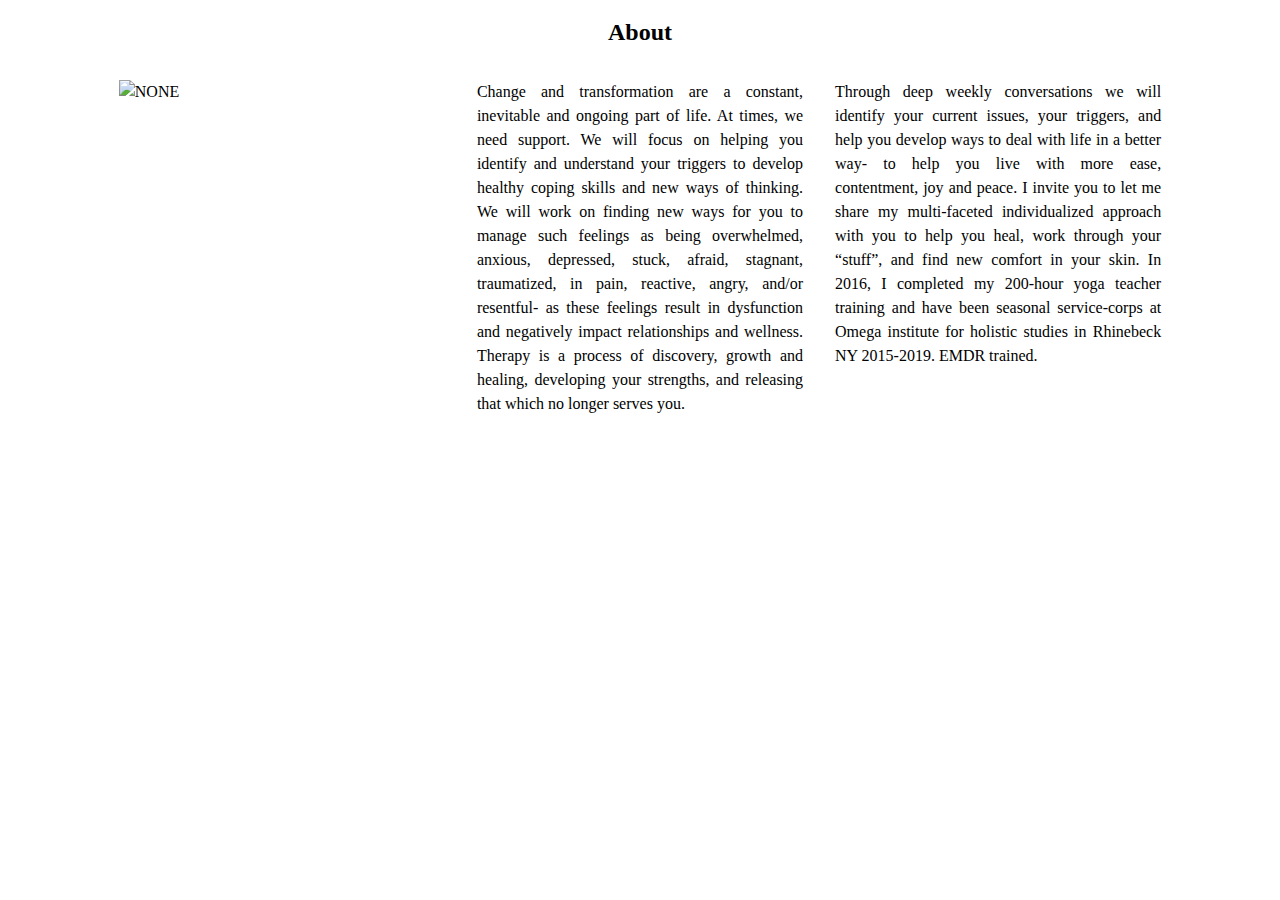
==== commit 0e0d6b38: "styling update" ====
--- a/index.html
+++ b/index.html
@@ -17,11 +17,31 @@
 
 <body>
 
-<main>
-    <div></div>
-    <div></div>
-    <div></div>
-</main>
+<div class="section">
+    <h2 class="box-title">About</h2>
+    <div class="column-container">
+        <div class="column">
+            <img src="Images/HEADSHOT.jpeg" alt="NONE">
+        </div>
+        <div class="column">
+            Change and transformation are a constant, inevitable and ongoing part of life. At times, we need support. We
+            will focus on helping you identify and understand your triggers to develop healthy coping skills and new
+            ways of thinking. We will work on finding new ways for you to manage such feelings as being overwhelmed,
+            anxious, depressed, stuck, afraid, stagnant, traumatized, in pain, reactive, angry, and/or resentful- as
+            these feelings result in dysfunction and negatively impact relationships and wellness. Therapy is a process
+            of discovery, growth and healing, developing your strengths, and releasing that which no longer serves you.
+        </div>
+        <div class="column">
+            Through deep weekly conversations we will identify your current issues, your triggers, and help you develop
+            ways to deal with life in a better way- to help you live with more ease, contentment, joy and peace. I
+            invite you to let me share my multi-faceted individualized approach with you to help you heal, work through
+            your “stuff”, and find new comfort in your skin. In 2016, I completed my 200-hour yoga teacher training and
+            have been seasonal service-corps at Omega institute for holistic studies in Rhinebeck NY 2015-2019. EMDR
+            trained.
+        </div>
+    </div>
+</div>
+
 </body>
 
 </html>--- a/index.css
+++ b/index.css
@@ -1,13 +1,37 @@
-main {
-    background: #d9d7d5;
+
+body {
+    line-height: 1.5em;
+}
+
+.column-container {
     display: flex;
     flex-wrap: wrap;
     justify-content: space-between;
+    width: 85%;
+    margin: auto;
 }
 
-div {
-    background: #767775;
+.column {
     flex-basis: 100%;
-    height: 100px;
-    margin-bottom: 0.5rem;
+    margin-bottom: 2rem;
+    text-align: justify;
+    padding: 1rem;
+}
+
+
+.box-title {
+    width: 100%;
+    display: block;
+    text-align: center;
+}
+
+@media (min-width: 600px) {
+    .column-container {
+        flex-wrap: nowrap;
+    }
+
+    .column {
+        flex-basis: 33%;
+        margin-bottom: 0;
+    }
 }